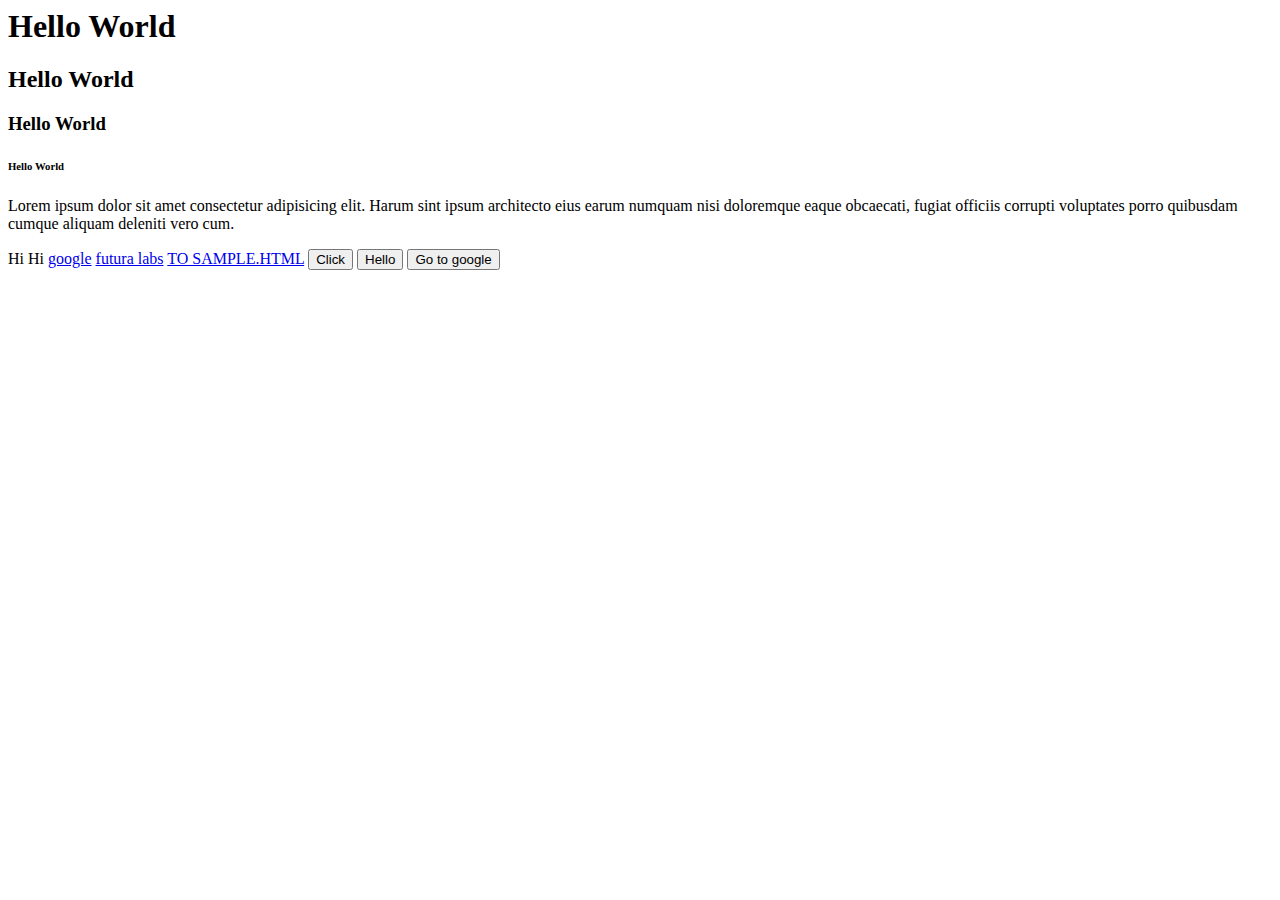
==== index.html @ dd425770 "added: html file" ====
<!-- HTML -> HyperText Markup Language -->
 <!-- use -> Website Layout -->
  <!-- Tag -> Content -->
   <!-- Element -> Combination of tag and content -->
    <!-- metadata -->
     <!-- Attributes -> Additional informations -->
<html>
    <head>
        <title>Athmaja</title>
    </head>

    <body>
        
        <h1>Hello World</h1>
        <h2>Hello World</h2>
        <h3>Hello World</h3>
        <h6>Hello World</h6>

        <p>Lorem ipsum dolor sit amet consectetur adipisicing elit. Harum sint ipsum architecto eius earum numquam nisi doloremque eaque obcaecati, fugiat officiis corrupti voluptates porro quibusdam cumque aliquam deleniti vero cum.</p>

        <span>Hi</span>
        <span>Hi</span>

        <a href="https://www.google.com/">google</a>
        <a href="https://thefuturalabs.com/">futura labs</a>
        <a href="./sample.html">TO SAMPLE.HTML</a> 

        <button>Click</button>
        <button>Hello</button>

        <a href="https://www.google.com/" target="_blank">
            <button>Go to google</button>
        </a>

        <!-- Inline elements -->
         <!-- Block elements -->
    </body>

</html>
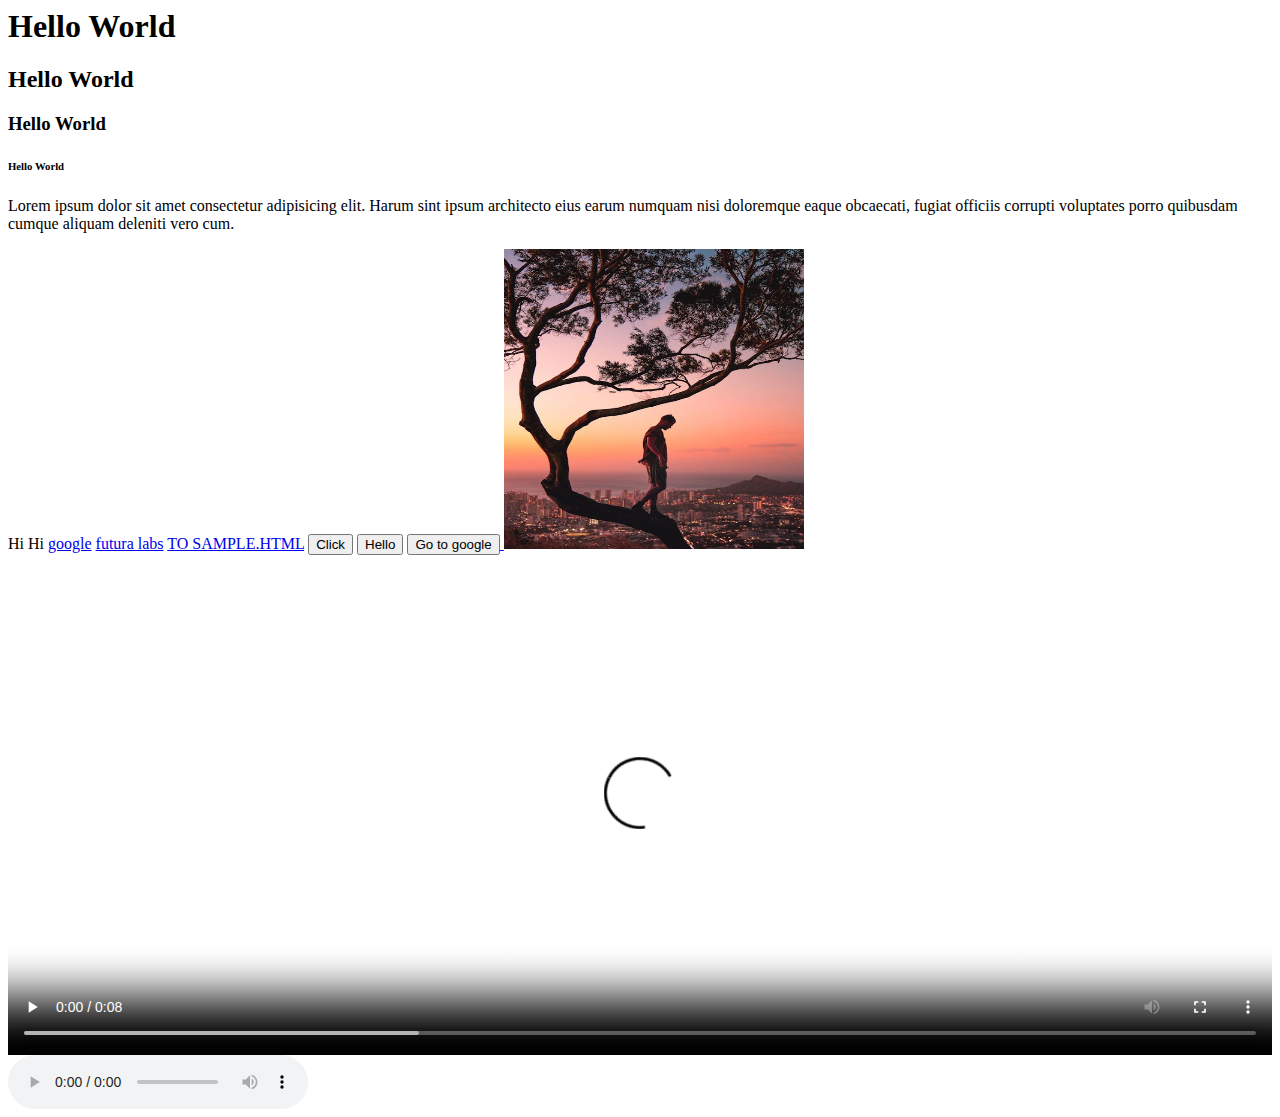
==== commit bf7f78f9: "media" ====
--- a/index.html
+++ b/index.html
@@ -1,9 +1,10 @@
 <!-- HTML -> HyperText Markup Language -->
- <!-- use -> Website Layout -->
-  <!-- Tag -> Content -->
-   <!-- Element -> Combination of tag and content -->
-    <!-- metadata -->
-     <!-- Attributes -> Additional informations -->
+<!-- use -> Website Layout -->
+<!-- Tag -> Content -->
+<!-- Element -> Combination of tag and content -->
+<!-- metadata -->
+<!-- Attributes -> Additional informations -->
+
 <html>
     <head>
         <title>Athmaja</title>
@@ -34,6 +35,17 @@
 
         <!-- Inline elements -->
          <!-- Block elements -->
+
+        <!-- Media -->
+
+        <img 
+            width="300" 
+            height="300" 
+            src="image.png" 
+            alt="pexels-photo-3680219.jpeg"
+        >
+        <video src="homepage-hero-video-desktop-21x9.webm" width="100%" height="500" controls loop autoplay poster="https://media.istockphoto.com/id/1280385511/photo/colorful-background.jpg?s=612x612&w=0&k=20&c=kj0PRQlgvWLzA1-1me6iZp5mlwsZhC4QlcvIEb1J1bs="></video>
+        <audio src="./audio.mp3" controls></audio>
     </body>
 
 </html>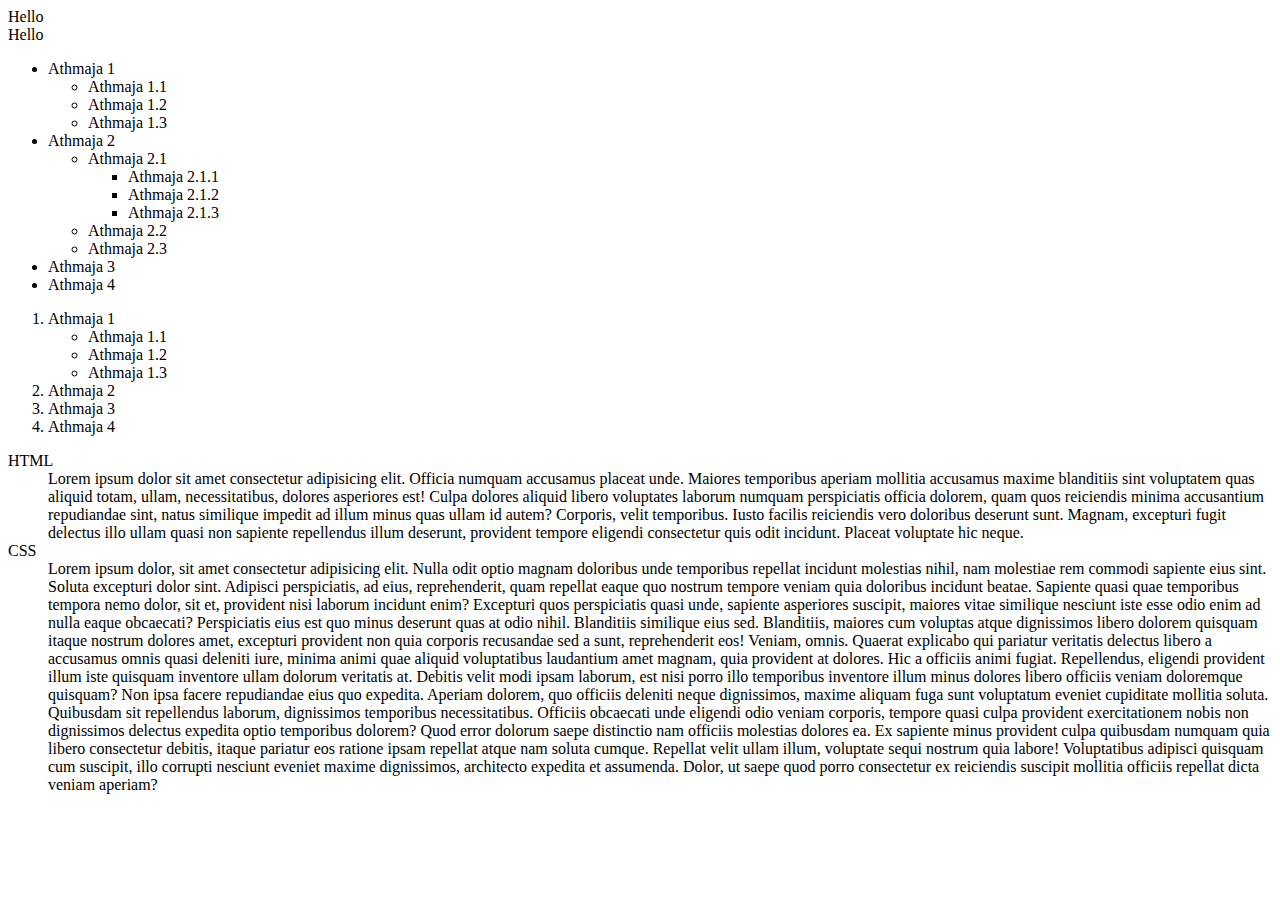
==== commit 9ec56529: "list and div" ====
--- a/index.html
+++ b/index.html
@@ -12,40 +12,79 @@
 
     <body>
         
-        <h1>Hello World</h1>
-        <h2>Hello World</h2>
-        <h3>Hello World</h3>
-        <h6>Hello World</h6>
+        <!-- Block elements -> Take up whole line -->
+        <!-- Inline elements -> Take up only required space -->
 
-        <p>Lorem ipsum dolor sit amet consectetur adipisicing elit. Harum sint ipsum architecto eius earum numquam nisi doloremque eaque obcaecati, fugiat officiis corrupti voluptates porro quibusdam cumque aliquam deleniti vero cum.</p>
+        <!-- Division -->
+        <div> 
+            <!-- Block element  -->
+        </div>
 
-        <span>Hi</span>
-        <span>Hi</span>
+        <div>Hello</div>
+        <div>Hello</div>
+    
+        <!-- span, div -->
 
-        <a href="https://www.google.com/">google</a>
-        <a href="https://thefuturalabs.com/">futura labs</a>
-        <a href="./sample.html">TO SAMPLE.HTML</a> 
+        <!-- List -->
 
-        <button>Click</button>
-        <button>Hello</button>
+        <!-- 
+            - Unordered list
+            - Ordered list
+            - Definition list
+        -->
 
-        <a href="https://www.google.com/" target="_blank">
-            <button>Go to google</button>
-        </a>
+        <ul>
+            <li>Athmaja 1</li>
+            <ul>
+                <li>Athmaja 1.1</li>
+                <li>Athmaja 1.2</li>
+                <li>Athmaja 1.3</li>
+            </ul>
+            <li>Athmaja 2</li>
+            <ul>
+                <li>Athmaja 2.1</li>
+                <ul>
+                    <li>Athmaja 2.1.1</li>
+                    <li>Athmaja 2.1.2</li>
+                    <li>Athmaja 2.1.3</li>
+                </ul>
+                <li>Athmaja 2.2</li>
+                <li>Athmaja 2.3</li>
+            </ul>
+            <li>Athmaja 3</li>
+            <li>Athmaja 4</li>
+        </ul>
 
-        <!-- Inline elements -->
-         <!-- Block elements -->
+        <ol type="1">
+            <li>Athmaja 1</li>
+            <ul>
+                <li>Athmaja 1.1</li>
+                <li>Athmaja 1.2</li>
+                <li>Athmaja 1.3</li>
+            </ul>
+            <li>Athmaja 2</li>
+            <li>Athmaja 3</li>
+            <li>Athmaja 4</li>
+        </ol>
 
-        <!-- Media -->
+        <dl>
+            <dt>HTML</dt>
+            <dd>Lorem ipsum dolor sit amet consectetur adipisicing elit. Officia numquam accusamus placeat unde. Maiores temporibus aperiam mollitia accusamus maxime blanditiis sint voluptatem quas aliquid totam, ullam, necessitatibus, dolores asperiores est!
+            Culpa dolores aliquid libero voluptates laborum numquam perspiciatis officia dolorem, quam quos reiciendis minima accusantium repudiandae sint, natus similique impedit ad illum minus quas ullam id autem? Corporis, velit temporibus.
+            Iusto facilis reiciendis vero doloribus deserunt sunt. Magnam, excepturi fugit delectus illo ullam quasi non sapiente repellendus illum deserunt, provident tempore eligendi consectetur quis odit incidunt. Placeat voluptate hic neque.</dd>
+            <dt>CSS</dt>
+            <dd>Lorem ipsum dolor, sit amet consectetur adipisicing elit. Nulla odit optio magnam doloribus unde temporibus repellat incidunt molestias nihil, nam molestiae rem commodi sapiente eius sint. Soluta excepturi dolor sint.
+            Adipisci perspiciatis, ad eius, reprehenderit, quam repellat eaque quo nostrum tempore veniam quia doloribus incidunt beatae. Sapiente quasi quae temporibus tempora nemo dolor, sit et, provident nisi laborum incidunt enim?
+            Excepturi quos perspiciatis quasi unde, sapiente asperiores suscipit, maiores vitae similique nesciunt iste esse odio enim ad nulla eaque obcaecati? Perspiciatis eius est quo minus deserunt quas at odio nihil.
+            Blanditiis similique eius sed. Blanditiis, maiores cum voluptas atque dignissimos libero dolorem quisquam itaque nostrum dolores amet, excepturi provident non quia corporis recusandae sed a sunt, reprehenderit eos! Veniam, omnis.
+            Quaerat explicabo qui pariatur veritatis delectus libero a accusamus omnis quasi deleniti iure, minima animi quae aliquid voluptatibus laudantium amet magnam, quia provident at dolores. Hic a officiis animi fugiat.
+            Repellendus, eligendi provident illum iste quisquam inventore ullam dolorum veritatis at. Debitis velit modi ipsam laborum, est nisi porro illo temporibus inventore illum minus dolores libero officiis veniam doloremque quisquam?
+            Non ipsa facere repudiandae eius quo expedita. Aperiam dolorem, quo officiis deleniti neque dignissimos, maxime aliquam fuga sunt voluptatum eveniet cupiditate mollitia soluta. Quibusdam sit repellendus laborum, dignissimos temporibus necessitatibus.
+            Officiis obcaecati unde eligendi odio veniam corporis, tempore quasi culpa provident exercitationem nobis non dignissimos delectus expedita optio temporibus dolorem? Quod error dolorum saepe distinctio nam officiis molestias dolores ea.
+            Ex sapiente minus provident culpa quibusdam numquam quia libero consectetur debitis, itaque pariatur eos ratione ipsam repellat atque nam soluta cumque. Repellat velit ullam illum, voluptate sequi nostrum quia labore!
+            Voluptatibus adipisci quisquam cum suscipit, illo corrupti nesciunt eveniet maxime dignissimos, architecto expedita et assumenda. Dolor, ut saepe quod porro consectetur ex reiciendis suscipit mollitia officiis repellat dicta veniam aperiam?</dd>
+        </dl>
 
-        <img 
-            width="300" 
-            height="300" 
-            src="image.png" 
-            alt="pexels-photo-3680219.jpeg"
-        >
-        <video src="homepage-hero-video-desktop-21x9.webm" width="100%" height="500" controls loop autoplay poster="https://media.istockphoto.com/id/1280385511/photo/colorful-background.jpg?s=612x612&w=0&k=20&c=kj0PRQlgvWLzA1-1me6iZp5mlwsZhC4QlcvIEb1J1bs="></video>
-        <audio src="./audio.mp3" controls></audio>
     </body>
 
 </html>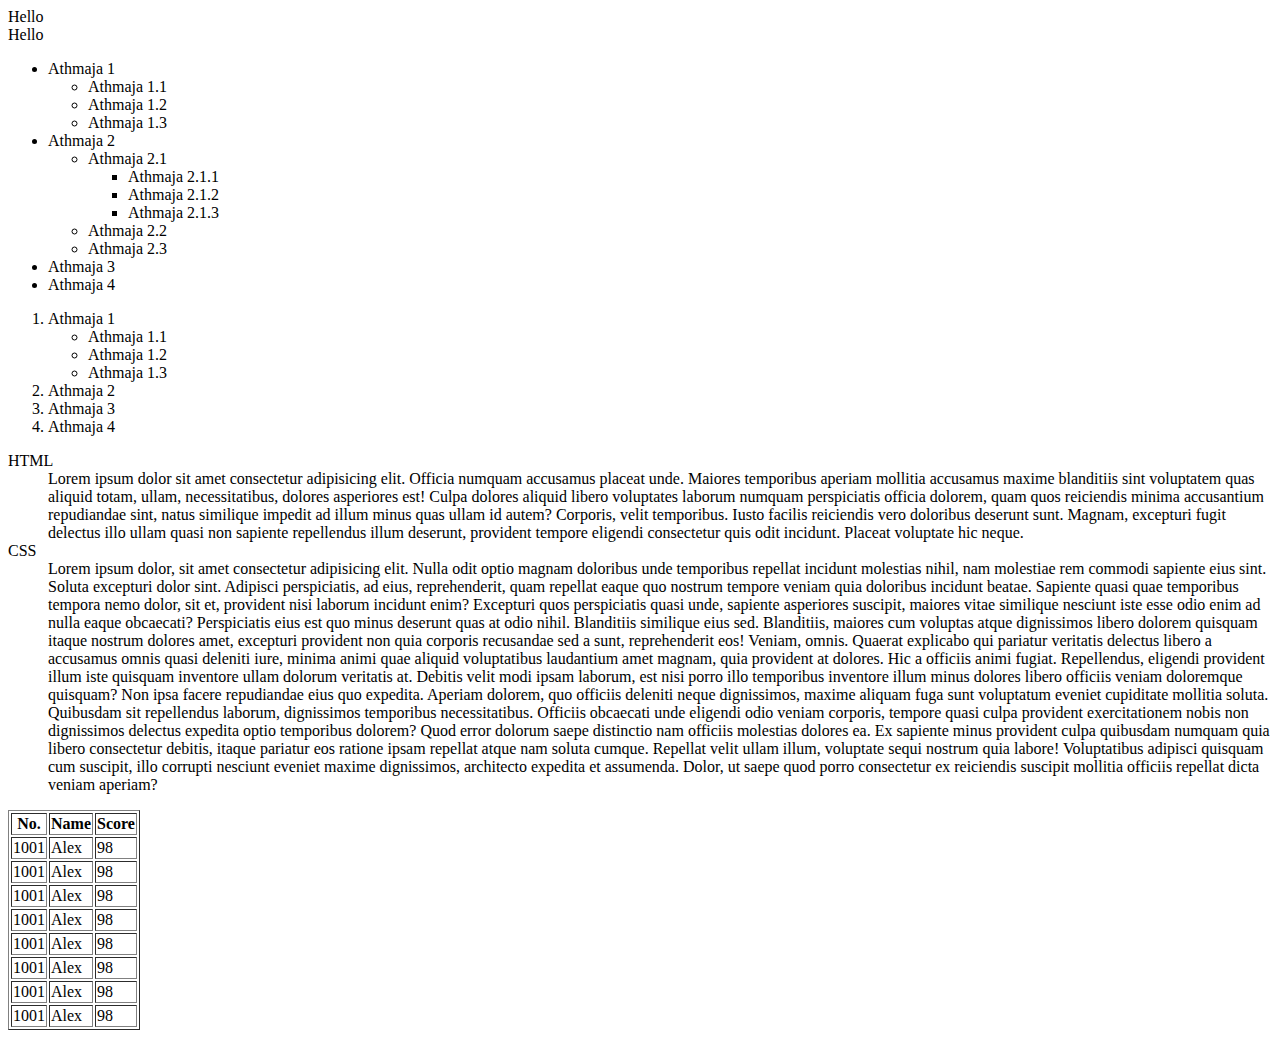
==== commit 8b01b21f: "table" ====
--- a/index.html
+++ b/index.html
@@ -15,7 +15,6 @@
         <!-- Block elements -> Take up whole line -->
         <!-- Inline elements -> Take up only required space -->
 
-        <!-- Division -->
         <div> 
             <!-- Block element  -->
         </div>
@@ -85,6 +84,54 @@
             Voluptatibus adipisci quisquam cum suscipit, illo corrupti nesciunt eveniet maxime dignissimos, architecto expedita et assumenda. Dolor, ut saepe quod porro consectetur ex reiciendis suscipit mollitia officiis repellat dicta veniam aperiam?</dd>
         </dl>
 
+        <table border="1">
+            <tr>
+                <th>No.</th>
+                <th>Name</th>
+                <th>Score</th>
+            </tr>
+            <tr>
+                <td>1001</td>
+                <td>Alex</td>
+                <td>98</td>
+            </tr>
+            <tr>
+                <td>1001</td>
+                <td>Alex</td>
+                <td>98</td>
+            </tr>
+            <tr>
+                <td>1001</td>
+                <td>Alex</td>
+                <td>98</td>
+            </tr>
+            <tr>
+                <td>1001</td>
+                <td>Alex</td>
+                <td>98</td>
+            </tr>
+            <tr>
+                <td>1001</td>
+                <td>Alex</td>
+                <td>98</td>
+            </tr>
+            <tr>
+                <td>1001</td>
+                <td>Alex</td>
+                <td>98</td>
+            </tr>
+            <tr>
+                <td>1001</td>
+                <td>Alex</td>
+                <td>98</td>
+            </tr>
+            <tr>
+                <td>1001</td>
+                <td>Alex</td>
+                <td>98</td>
+            </tr>
+        </table>
+
     </body>
 
 </html>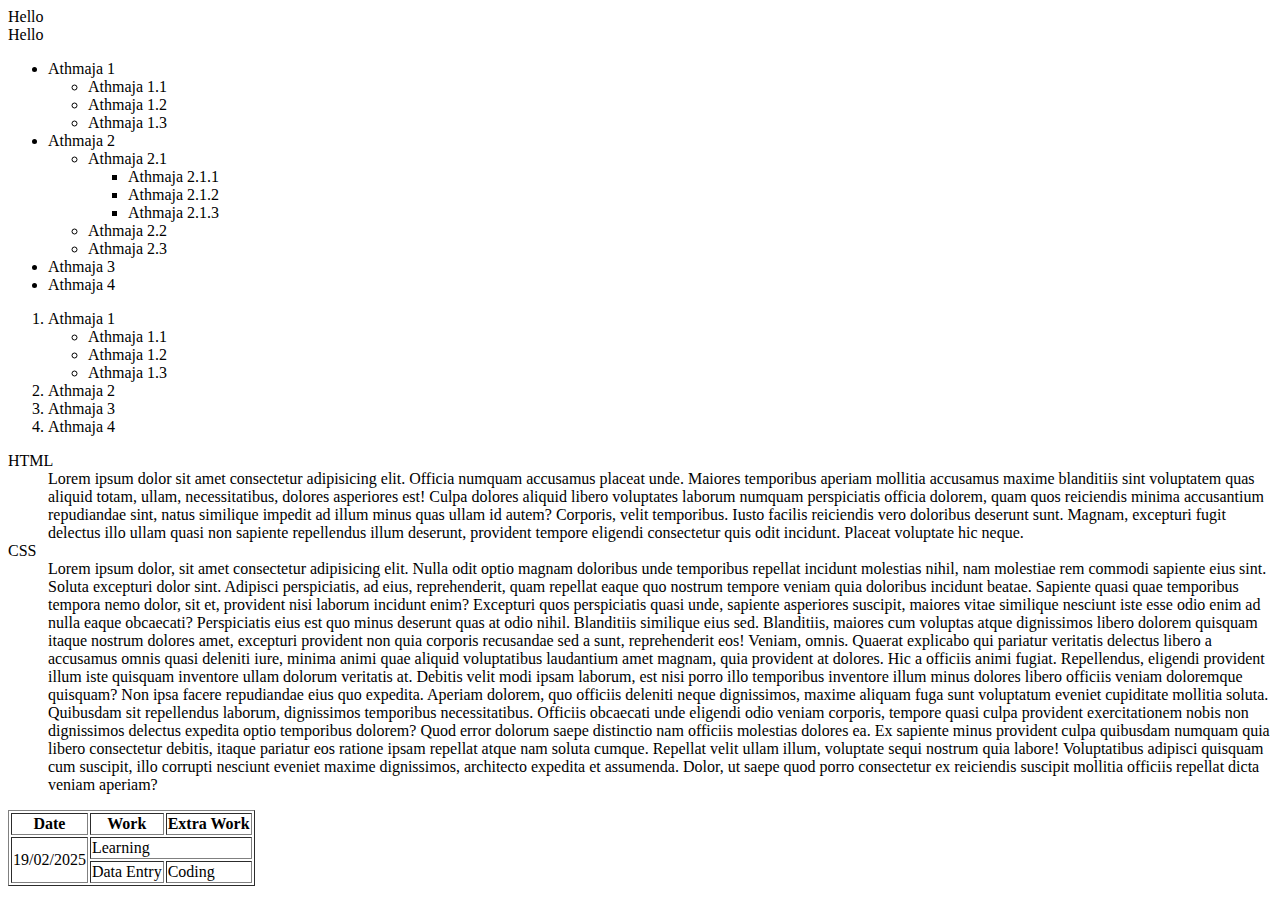
==== commit 8a6fa9a7: "table" ====
--- a/index.html
+++ b/index.html
@@ -84,7 +84,7 @@
             Voluptatibus adipisci quisquam cum suscipit, illo corrupti nesciunt eveniet maxime dignissimos, architecto expedita et assumenda. Dolor, ut saepe quod porro consectetur ex reiciendis suscipit mollitia officiis repellat dicta veniam aperiam?</dd>
         </dl>
 
-        <table border="1">
+        <!-- <table border="1">
             <tr>
                 <th>No.</th>
                 <th>Name</th>
@@ -130,6 +130,24 @@
                 <td>Alex</td>
                 <td>98</td>
             </tr>
+        </table> -->
+
+        <table border="1">
+            <tr>
+                <th>Date</th>
+                <th>Work</th>
+                <th>Extra Work</th>
+            </tr>
+            <tr>
+                <td rowspan="2">19/02/2025</td>
+                <td colspan="2">Learning</td>
+                <!-- <td>Learning</td> -->
+            </tr>
+            <tr>
+                <!-- <td>19/02/2025</td> -->
+                <td>Data Entry</td>
+                <td>Coding</td>
+            </tr>
         </table>
 
     </body>
